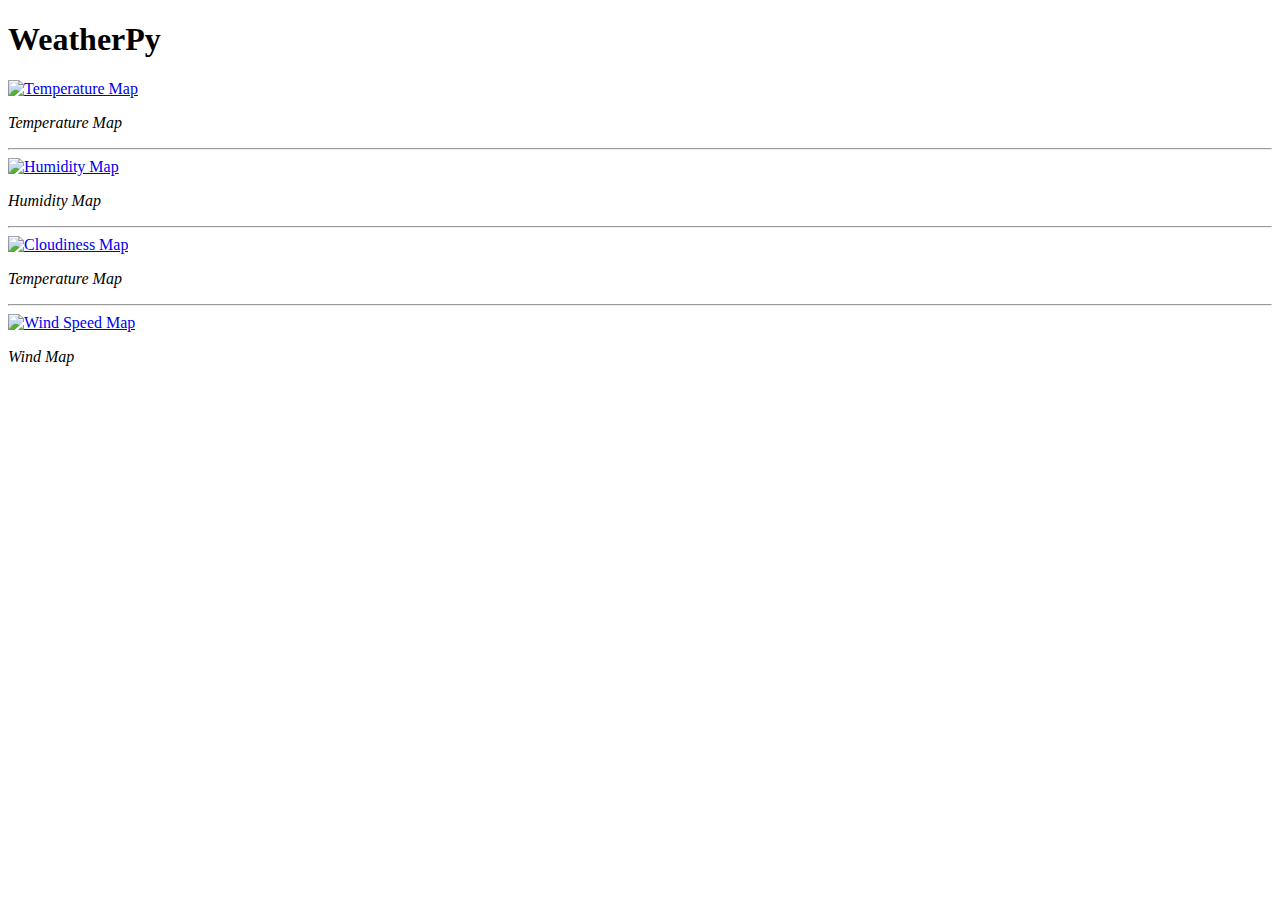
==== comparisons.html @ 5607b756 "added hw" ====
<!DOCTYPE html>
<html lang="en">

<head>
    <meta charset="UTF-8">
    <title>WeatherPy Data Visualization</title>
</head>

<body>
  <section>
    <h1>WeatherPy</h1>
    <article>
    <a target="_blank" href="assets/images/Fig1.png">
      <img src="assets/images/Fig1.png" alt="Temperature Map">
    </a>
    <p><em>Temperature Map</em></p>
    </article>

    <hr>
    
    <article>
    <a target="_blank" href="assets/images/Fig2.png">
    <img src="assets/images/Fig2.png" alt="Humidity Map">
    </a>
    <p><em>Humidity Map</em></p>
    </article>
    
    <hr>
    
    <article>
      <a href="assets/images/Fig3.png">
      <img target="_blank" src="assets/images/Fig3.png" alt="Cloudiness Map">
      </a>
      <p><em>Temperature Map</em></p>
    </article>
    
    <hr>
    
    <article>
      <a target="_blank" href="assets/images/Fig4.png">
      <img src="assets/images/Fig4.png" alt="Wind Speed Map">
      </a>
      <p><em>Wind Map</em></p>
    </article>
  </section>
</body>

</html>
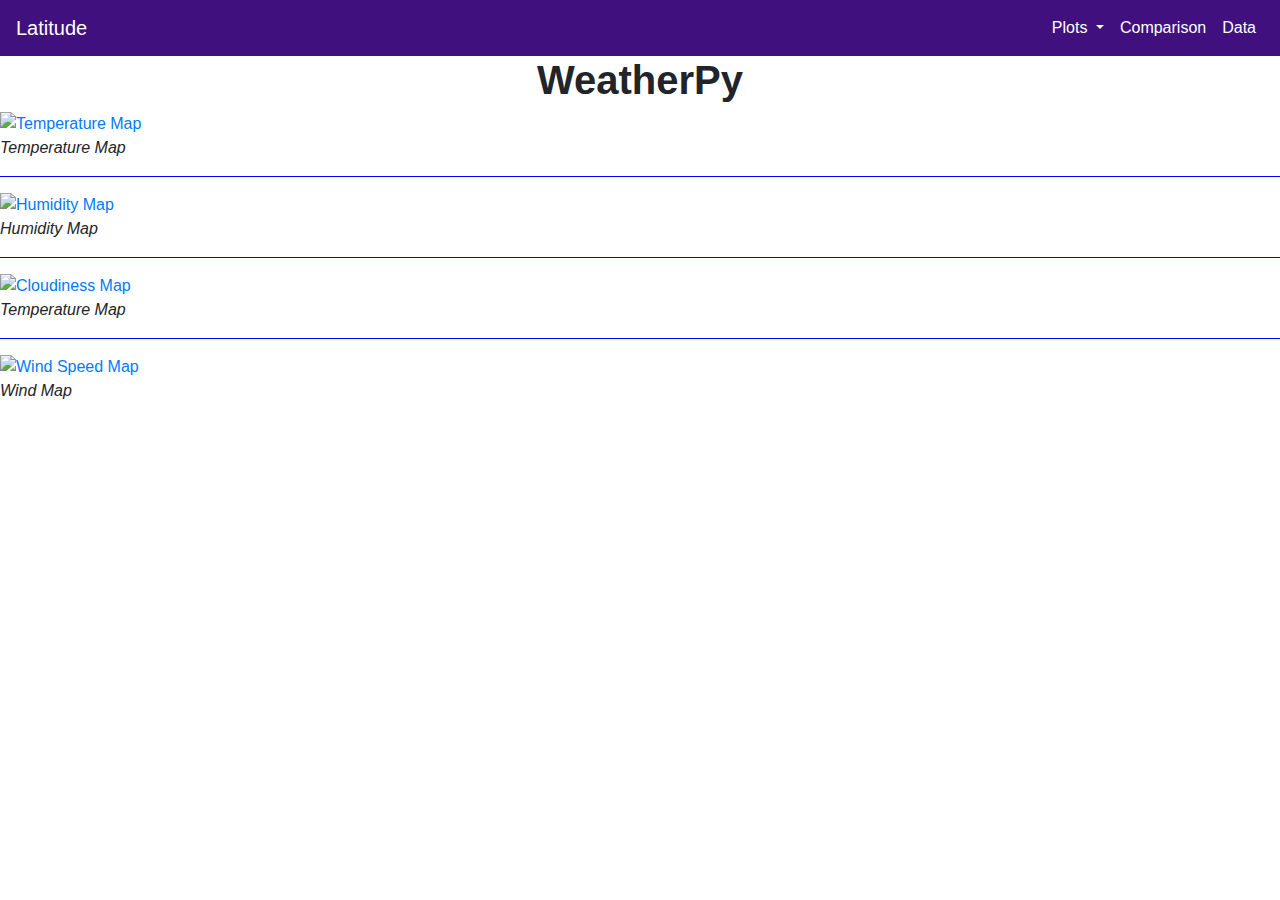
==== commit 2969d500: "hw updated" ====
--- a/comparisons.html
+++ b/comparisons.html
@@ -1,48 +1,89 @@
-<!DOCTYPE html>
+<!doctype html>
 <html lang="en">
+  <head>
+    <!-- Required meta tags -->
+    <meta charset="utf-8">
+    <meta name="viewport" content="width=device-width, initial-scale=1, shrink-to-fit=no">
 
-<head>
-    <meta charset="UTF-8">
-    <title>WeatherPy Data Visualization</title>
-</head>
+    <!-- Bootstrap CSS -->
+    <link rel="stylesheet" href="https://stackpath.bootstrapcdn.com/bootstrap/4.3.1/css/bootstrap.min.css" integrity="sha384-ggOyR0iXCbMQv3Xipma34MD+dH/1fQ784/j6cY/iJTQUOhcWr7x9JvoRxT2MZw1T" crossorigin="anonymous">
+    <link rel="stylesheet" href="style.css">
+    <script src="https://kit.fontawesome.com/e2282f13bc.js"></script>
+    <title>WeatherPy DataViz Dashboard</title>
+  </head>
 
-<body>
-  <section>
-    <h1>WeatherPy</h1>
-    <article>
-    <a target="_blank" href="assets/images/Fig1.png">
-      <img src="assets/images/Fig1.png" alt="Temperature Map">
-    </a>
-    <p><em>Temperature Map</em></p>
-    </article>
+  <body>
+      <div class="navigation">
+          <nav class="navbar navbar-expand-lg navbar-light" style="background-color:rgb(64, 16, 126)">
+            <a class="navbar-brand" style="color:rgb(255, 255, 255);" href="index.html">Latitude</a>
+            <button class="navbar-toggler" type="button" data-toggle="collapse" data-target="#navbarNavDropdown"
+              aria-controls="navbarNavDropdown" aria-expanded="false" aria-label="Toggle navigation">
+              <i class="far fa-minus-square" style="color:rgb(255, 255, 255);"></i>
+            </button>
+            <div class="collapse navbar-collapse" id="navbarNavDropdown">
+              <ul class="navbar-nav ml-auto">
+                <li class="nav-item dropdown">
+                  <a class="nav-link dropdown-toggle" style="color:rgb(255, 255, 255)" href="#" id="navbarDropdownMenuLink" data-toggle="dropdown"
+                    aria-haspopup="true" aria-expanded="false">
+                    Plots
+                  </a>
+                  <div class="dropdown-menu" aria-labelledby="navbarDropdownMenuLink">
+                    <a class="dropdown-item" href="Visualization1.html">Max Temperature</a>
+                    <a class="dropdown-item" href="Visualization2.html">Humidity</a>
+                    <a class="dropdown-item" href="Visualization3.html">Cloudiness</a>
+                    <a class="dropdown-item" href="Visualization4.html">Wind Speed</a>
+                  </div>
+                </li>
+                <li class="nav-item">
+                  <a class="nav-link" style="color:rgb(255, 255, 255)" href="comparisons.html">Comparison</a>
+                </li>
+                <li class="nav-item">
+                  <a class="nav-link" style="color:rgb(255, 255, 255)" href="Data.html">Data</a>
+                </li>
+      
+              </ul>
+            </div>
+          </nav>
+        </div>
+        <section>
+          <h1>WeatherPy</h1>
+          <article>
+          <a target="_blank" href="assets/images/Fig1.png">
+            <img src="assets/images/Fig1.png" alt="Temperature Map">
+          </a>
+          <p><em>Temperature Map</em></p>
+          </article>
 
-    <hr>
-    
-    <article>
-    <a target="_blank" href="assets/images/Fig2.png">
-    <img src="assets/images/Fig2.png" alt="Humidity Map">
-    </a>
-    <p><em>Humidity Map</em></p>
-    </article>
-    
-    <hr>
-    
-    <article>
-      <a href="assets/images/Fig3.png">
-      <img target="_blank" src="assets/images/Fig3.png" alt="Cloudiness Map">
-      </a>
-      <p><em>Temperature Map</em></p>
-    </article>
-    
-    <hr>
-    
-    <article>
-      <a target="_blank" href="assets/images/Fig4.png">
-      <img src="assets/images/Fig4.png" alt="Wind Speed Map">
-      </a>
-      <p><em>Wind Map</em></p>
-    </article>
-  </section>
-</body>
-
+          <hr>
+          
+          <article>
+          <a target="_blank" href="assets/images/Fig2.png">
+          <img src="assets/images/Fig2.png" alt="Humidity Map">
+          </a>
+          <p><em>Humidity Map</em></p>
+          </article>
+          
+          <hr>
+          
+          <article>
+            <a href="assets/images/Fig3.png">
+            <img target="_blank" src="assets/images/Fig3.png" alt="Cloudiness Map">
+            </a>
+            <p><em>Temperature Map</em></p>
+          </article>
+          
+          <hr>
+          
+          <article>
+            <a target="_blank" href="assets/images/Fig4.png">
+            <img src="assets/images/Fig4.png" alt="Wind Speed Map">
+            </a>
+            <p><em>Wind Map</em></p>
+          </article>
+        </section>
+        <script src="https://code.jquery.com/jquery-3.3.1.slim.min.js" integrity="sha384-q8i/X+965DzO0rT7abK41JStQIAqVgRVzpbzo5smXKp4YfRvH+8abtTE1Pi6jizo" crossorigin="anonymous"></script>
+        <script src="https://cdnjs.cloudflare.com/ajax/libs/popper.js/1.14.7/umd/popper.min.js" integrity="sha384-UO2eT0CpHqdSJQ6hJty5KVphtPhzWj9WO1clHTMGa3JDZwrnQq4sF86dIHNDz0W1" crossorigin="anonymous"></script>
+        <script src="https://stackpath.bootstrapcdn.com/bootstrap/4.3.1/js/bootstrap.min.js" integrity="sha384-JjSmVgyd0p3pXB1rRibZUAYoIIy6OrQ6VrjIEaFf/nJGzIxFDsf4x0xIM+B07jRM" crossorigin="anonymous"></script>
+  </body>
 </html>
+    --- a/style.css
+++ b/style.css
@@ -0,0 +1,21 @@
+h1 {
+    text-align: center;
+    font-size: 40px;
+    font-weight: bold;
+  }
+img {
+    margin-left: auto;
+    margin-right: auto;
+    display: block;
+  }
+.Vizclass1 {
+    text-align: center;
+    font-size: 20px;
+    font-weight: bold;
+  }
+hr {
+  height: 1px;
+  color: blue;
+  background-color: blue;
+  border: 0;
+}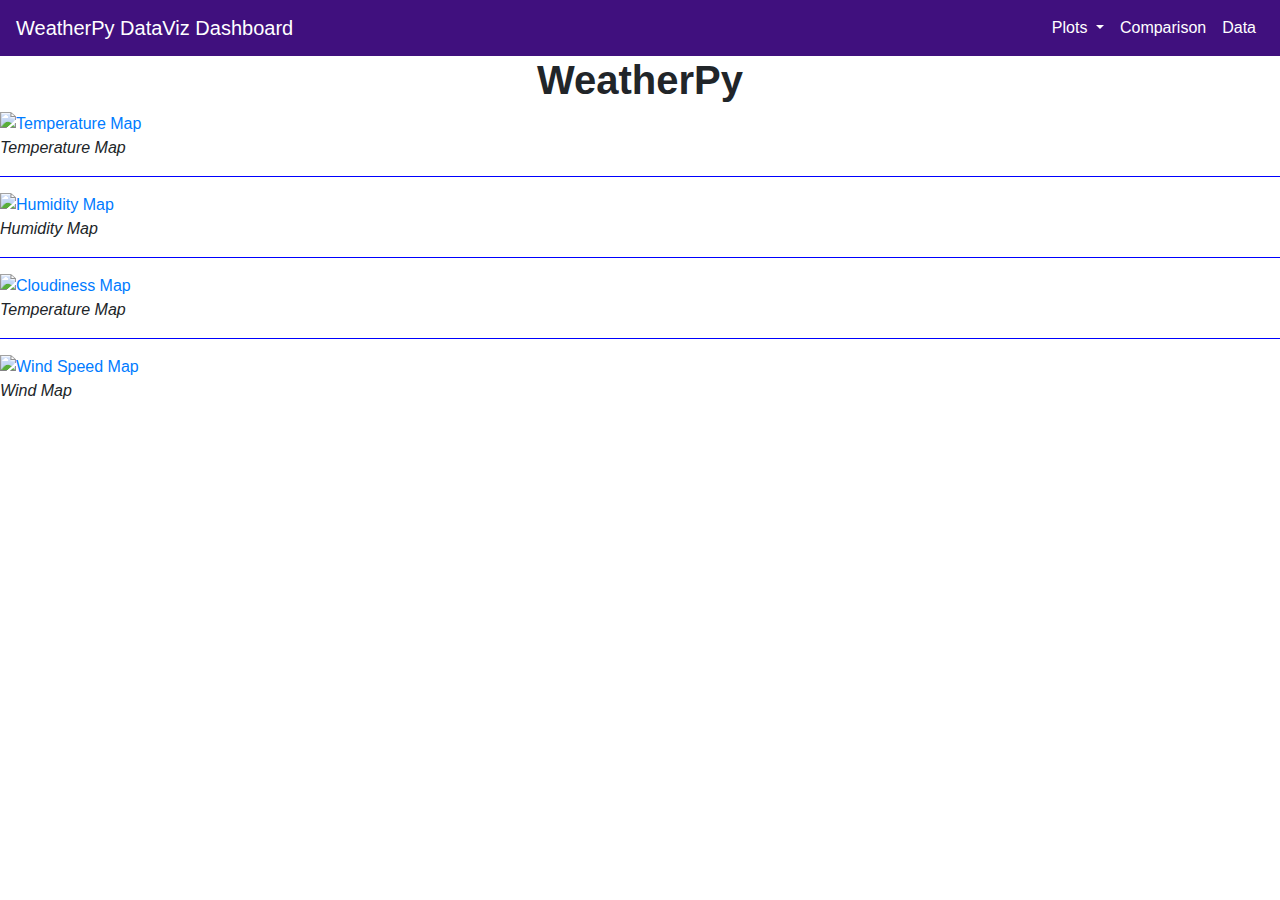
==== commit 76273717: "hw updated" ====
--- a/comparisons.html
+++ b/comparisons.html
@@ -15,7 +15,7 @@
   <body>
       <div class="navigation">
           <nav class="navbar navbar-expand-lg navbar-light" style="background-color:rgb(64, 16, 126)">
-            <a class="navbar-brand" style="color:rgb(255, 255, 255);" href="index.html">Latitude</a>
+            <a class="navbar-brand" style="color:rgb(255, 255, 255);" href="index.html">WeatherPy DataViz Dashboard</a>
             <button class="navbar-toggler" type="button" data-toggle="collapse" data-target="#navbarNavDropdown"
               aria-controls="navbarNavDropdown" aria-expanded="false" aria-label="Toggle navigation">
               <i class="far fa-minus-square" style="color:rgb(255, 255, 255);"></i>
